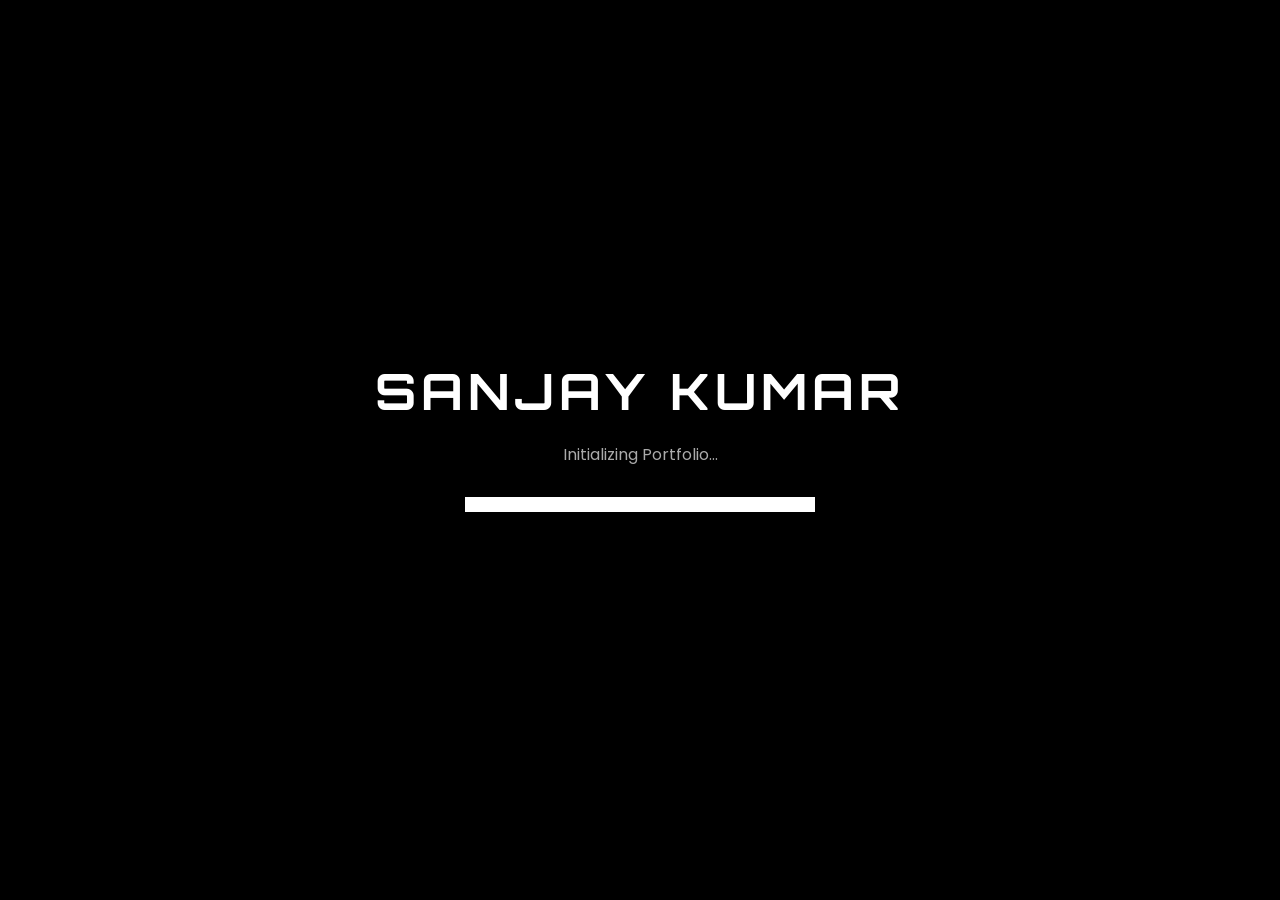
==== index.html @ e1eefaf3 "Change" ====
<!DOCTYPE html>
<html lang="en">

<head>

    <meta charset="UTF-8">
    <meta name="viewport" content="width=device-width, initial-scale=1.0">

    <title>Sanjay Kumar | Game Portfolio</title>

    <!-- Favicon -->
    <link rel="icon" href="favicon.png" type="image/png">

    <link rel="stylesheet" href="style.css">

    <!-- Orbitron Font -->
    <link href="https://fonts.googleapis.com/css2?family=Orbitron:wght@400;600;700;800&display=swap" rel="stylesheet">

    <!-- Poppins -->
    <link href="https://fonts.googleapis.com/css2?family=Poppins:wght@300;400;500;600&display=swap" rel="stylesheet">

    <!-- Font Awesome -->
    <link rel="stylesheet" href="https://cdnjs.cloudflare.com/ajax/libs/font-awesome/6.7.2/css/all.min.css">

</head>

<body>

    <!-- ========================= -->
    <!-- LOADING SCREEN -->
    <!-- ========================= -->

    <div id="loading-screen">

        <div class="loading-content">

            <h1>SANJAY KUMAR</h1>

            <p>Initializing Portfolio...</p>

            <div class="loading-bar">

                <div class="loading-progress"></div>

            </div>

        </div>

    </div>

    <!-- ========================= -->
    <!-- VIDEO BACKGROUND -->
    <!-- ========================= -->

    <video id="bg-video" autoplay muted loop playsinline>

        <source src="video/Black.mp4" type="video/mp4">

    </video>

    <div class="video-overlay"></div>

    <!-- ========================= -->
    <!-- PRESS START SCREEN -->
    <!-- ========================= -->

    <section id="start-screen">

        <div class="logo-area">

            <h1>

                SANJAY
                <span>KUMAR</span>

            </h1>

            <h2>

                UNITY GAME DEVELOPER

            </h2>

        </div>

        <button id="startBtn">

            ► PRESS START

        </button>

        <p class="version">

            Version 6000.3.9

        </p>

    </section>

    <!-- ========================= -->
    <!-- MAIN MENU -->
    <!-- Hidden Initially -->
    <!-- ========================= -->

    <section id="main-menu" class="hidden">

        <div class="menu-box">

            <h2>
                <br>
                <br>

                MAIN MENU

            </h2>

            <ul>

                <li data-screen="home">

                    HOME

                </li>

                <li data-screen="games">

                    MY PROJECTS

                </li>

                <li data-screen="about">

                    ABOUT

                </li>

                <li data-screen="skills">

                    SKILLS

                </li>

                <li data-screen="gallery">

                    GALLERY

                </li>

                <li data-screen="contact">

                    CONTACT

                </li>


                <li data-screen="settings">

                    SETTINGS

                </li>


                <li id="exitBtn">

                    EXIT

                </li>

            </ul>

        </div>

    </section>

    <!-- Part 2 Starts Here -->


    <!-- ========================= -->
    <!-- CONTENT AREA -->
    <!-- Future Screens -->
    <!-- ========================= -->

    <div id="content-area" class="hidden">


    </div>



    <!-- ========================= -->
    <!-- GAME SELECT SCREEN -->
    <!-- ========================= -->

    <section id="games-screen" class="game-screen hidden">


        <div class="games-container">


            <h1>
                SELECT YOUR GAME
            </h1>


            <div class="game-list">


                <div class="game-card">


                    <img src="Pic/graveyard_title.png">


                    <h2>
                        THE CURSED GRAVEYARD
                    </h2>


                    <p>
                        3D Horror Survival Game
                    </p>


                    <button class="view-game" data-game="graveyard">

                        VIEW GAME

                    </button>


                </div>



                <div class="game-card">


                    <img src="Pic/astrorunner_title.png">


                    <h2>
                        ASTRO RUNNER

                    </h2>

                    <p>
                        Endless Space Runner Game
                    </p>

                    <br>


                    <button class="view-game" data-game="astro">

                        VIEW GAME

                    </button>


                </div>



                <div class="game-card">


                    <img src="Pic/hunter_title.png">


                    <h2>
                        THE TREASURE HUNTERS
                    </h2>


                    <p>
                        Adventure Action Game
                    </p>


                    <button class="view-game" data-game="treasure">

                        VIEW GAME

                    </button>

                </div>

                 <div class="game-card">


                    <img src="Pic/temple.png">


                    <h2>
                        TEMPLE OF LUCK
                    </h2>


                    <p>
                        Slot Gme
                    </p>


                    <button class="view-game" data-game="temple">

                        VIEW GAME

                    </button>

                </div>



            </div>


            <button id="backMenu" class="back-btn">

                ◀ BACK TO MENU

            </button>


        </div>


    </section>



    <!-- ========================= -->
    <!-- AUDIO SYSTEM -->
    <!-- ========================= -->

    <audio id="bgMusic" src="audio/background.mp3" loop>
    </audio>


    <audio id="selectSound" src="audio/click.mp3">
    </audio>


    <audio id="hoverSound" src="audio/hover.mp3">
    </audio>


    <audio id="clickSound" src="audio/click.mp3">
    </audio>



    <!-- ========================= -->
    <!-- GAME DETAILS SCREEN -->
    <!-- ========================= -->
    <section id="game-details" class="hidden">

        <div class="details-box">

            <h1 id="gameTitle"></h1>

            <video id="gameVideo" controls width="100%">
                <source id="gameVideoSource" src="" type="video/mp4">
                Your browser does not support the video tag.
            </video>

      

            <p id="gameDescription"></p>

            <button id="detailsBack" class="back-btn">
                ◀ BACK
            </button>

        </div>

    </section>

    <!-- ========================= -->
    <!-- My Project -->
    <!-- ========================= -->
    <section id="projects-screen" class="hidden">

        <div class="games-container">

            <h1>MY PROJECTS</h1>

            <div class="game-list">

                <div class="game-card">

                    <img src="Pic/Unity.jpg">

                    <h2>UNITY</h2>

                    <p>Game Development Projects</p>

                    <button id="unityBtn">
                        VIEW
                    </button>

                </div>

                <div class="game-card">

                    <img src="Pic/Blender.jpg">

                    <h2>BLENDER</h2>

                    <p>3D Models & Environment</p>

                    <button id="blenderBtn">
                        VIEW
                    </button>

                </div>

                <div class="game-card">

                    <img src="Pic/Photoshop.png">

                    <h2>PHOTOSHOP</h2>

                    <p>UI & Graphic Designs</p>

                    <button id="photoshopBtn">
                        VIEW
                    </button>

                </div>

            </div>

            <button id="projectsBack" class="back-btn">
                ◀ BACK TO MENU
            </button>
        </div>

    </section>

    <section id="unity-screen" class="hidden">

        <div class="games-container">

            <h1>UNITY PROJECTS</h1>

            <div class="game-list">

                <div class="game-card">

                    <img src="Pic/graveyard_title.png">

                    <h2>The Cursed Graveyard</h2>

                    <button class="view-game" data-game="graveyard">
                        VIEW PROJECT
                    </button>

                </div>

                <div class="game-card">

                    <img src="Pic/astrorunner_title.png">

                    <h2>Astro Runner</h2>

                    <button class="view-game" data-game="astro">
                        VIEW PROJECT
                    </button>

                </div>

                <div class="game-card">

                    <img src="Pic/hunter_title.png">

                    <h2>Treasure Hunters</h2>

                    <button class="view-game" data-game="treasure">
                        VIEW PROJECT
                    </button>

                </div>

                <div class="game-card">

                    <img src="Pic/temple.png">

                    <h2>Temple Of Luck</h2>

                    <button class="view-game" data-game="temple">
                        VIEW PROJECT
                    </button>

                </div>

            </div>

            <button id="unityBack" class="back-btn">
                ◀ BACK
            </button>

        </div>

    </section>

    <section id="blender-screen" class="hidden">

        <div class="gallery-box">

            <h1>BLENDER PROJECTS</h1>

            <div class="gallery-container">

                <img src="Pic/Blender1.png">
                <img src="Pic/Blender2.png">
                <img src="Pic/Blender3.png">
                <img src="Pic/Blender4.png">
                <img src="Pic/Blender5.png">
                <img src="Pic/Blender6.png">

            </div>

            <button id="blenderBack" class="blenderback-btn">
                ◀ BACK
            </button>

        </div>

    </section>

    <section id="photoshop-screen" class="hidden">



        <div class="gallery-box">

            <h1>PHOTOSHOP PROJECTS</h1>
            <div class="ps-buttons">

                <button id="digitalBtn" class="psBtn">Digital Paintings</button>
                <button id="artBtn" class="psBtn">Art Deco</button>
                <button id="posterBtn" class="psBtn">Posters</button>
                <button id="photoBtn" class="psBtn">Photography Posters</button>
                <button id="microBtn" class="psBtn">Micro World</button>
                <button id="brandBtn" class="psBtn">Brand Portfolio</button>

            </div>

            <button id="photoshopBack" class="blenderback-btn">
                ◀ BACK
            </button>
        </div>

    </section>

    <section id="digital-screen" class="hidden">

        <div class="gallery-box">

            <h1>DIGITAL PAINTINGS</h1>

            <div class="gallery-container digital-gallery">

                <img src="Pic/DigitalPainting1.jpg">
                <img src="Pic/DigitalPainting2.jpg">
                <img src="Pic/DigitalPainting3.jpg">
                <img src="Pic/DigitalPainting4.jpg">
                <img src="Pic/DigitalPainting5.jpg">
                <img src="Pic/DigitalPainting6.jpg">

            </div>

            <button id="digitalBack" class="blenderback-btn">
                ◀ BACK
            </button>

        </div>

    </section>

    <section id="art_deco" class="hidden">

        <div class="gallery-box">

            <h1>ART DECO</h1>

            <div class="gallery-container">

                <img src="Pic/Artdeco1.jpg">

            </div>

            <button id="artBack" class="blenderback-btn">
                ◀ BACK
            </button>

        </div>

    </section>

    <section id="micro_world" class="hidden">

        <div class="gallery-box">

            <h1>MICRO WORLD</h1>

            <div class="gallery-container">

                <img src="Pic/MicroWorld1.png">

            </div>

            <button id="microBack" class="blenderback-btn">
                ◀ BACK
            </button>

        </div>

    </section>

    <section id="poster" class="hidden">

        <div class="gallery-box">

            <h1>POSTERS</h1>

            <div class="gallery-container">

                <img src="Pic/Poster1.jpg">
                <img src="Pic/Poster2.jpg">
                <img src="Pic/Poster3.jpg">
                <img src="Pic/Poster4.jpg">
                <img src="Pic/Poster5.jpg">

            </div>

            <button id="posterBack" class="blenderback-btn">
                ◀ BACK
            </button>

        </div>

    </section>

    <section id="photography_poster" class="hidden">

        <div class="gallery-box">

            <h1>PHOTOGRAPHY POSTERS</h1>

            <div class="gallery-container">

                <img src="Pic/PhotographyPoster1.jpg">
                <img src="Pic/PhotographyPoster2.jpg">
                <img src="Pic/PhotographyPoster3.jpg">
                <img src="Pic/PhotographyPoster4.jpg">
                <img src="Pic/PhotographyPoster5.jpg">
                <img src="Pic/PhotographyPoster6.jpg">

            </div>

            <button id="photoBack" class="blenderback-btn">
                ◀ BACK
            </button>

        </div>

    </section>

    <section id="brand_portfolio" class="hidden">

        <div class="gallery-box">

            <h1>BRAND PORTFOLIO</h1>

            <div class="gallery-container">

                <img src="Pic/BP1.png">
                <img src="Pic/BP2.png">
                <img src="Pic/BP3.png">
                <img src="Pic/BP4.png">
                <img src="Pic/BP5.png">
                <img src="Pic/BP6.png">
                <img src="Pic/BP7.png">
                <img src="Pic/BP8.png">
                <img src="Pic/BP9.png">


            </div>

            <button id="brandBack" class="blenderback-btn">
                ◀ BACK
            </button>

        </div>

    </section>

    <!-- ========================= -->
    <!-- ABOUT SCREEN -->
    <!-- ========================= -->

    <section id="about-screen" class="hidden">


        <div class="about-box">


            <h1>

                ABOUT ME

            </h1>



            <div class="about-text">


                <h2>

                    SANJAY KUMAR

                </h2>


                <p>

                    UNITY GAME DEVELOPER

                </p>



                <p>

                  I am a Unity Game Developer with experience creating 2D and 3D games using Unity and C#.
                   I have developed gameplay systems, UI, inventory mechanics, AI, and level designs while focusing on performance and clean code.
                   I enjoy turning creative ideas into engaging player experiences and continuously expanding my skills in Blender, Photoshop, and modern game development technologies.

                </p>



                <div class="role">


                    GAME DEVELOPMENT PROFILE


                </div>



                <p>


                    ✓ Unity Development

                    <br>

                    ✓ C# Programming

                    <br>

                    ✓ 2D & 3D Game Development

                    <br>

                    ✓ Level Design

                    <br>

                    ✓ Blender 3D

                    <br>

                    ✓ Photoshop


                </p>



            </div>



            <button id="aboutBack" class="back-btn">

                ◀ BACK

            </button>


        </div>


    </section><!-- ========================= -->
    <!-- SKILLS SCREEN -->
    <!-- ========================= -->

    <section id="skills-screen" class="hidden">


        <div class="skills-box">


            <h1>

                SKILLS

            </h1>




            <!-- UNITY -->

            <div class="skill">


                <div class="skill-title">

                    <span>
                        UNITY ENGINE
                    </span>

                    <span>
                        90%
                    </span>

                </div>



                <div class="skill-bar">

                    <div class="skill-progress unity">

                    </div>

                </div>


            </div>




            <!-- C# -->

            <div class="skill">


                <div class="skill-title">

                    <span>
                        C# PROGRAMMING
                    </span>


                    <span>
                        85%
                    </span>

                </div>



                <div class="skill-bar">


                    <div class="skill-progress csharp">

                    </div>


                </div>


            </div>





            <!-- LEVEL DESIGN -->

            <div class="skill">


                <div class="skill-title">


                    <span>
                        LEVEL DESIGN
                    </span>


                    <span>
                        90%
                    </span>


                </div>



                <div class="skill-bar">


                    <div class="skill-progress level-design">

                    </div>


                </div>


            </div>





            <!-- BLENDER -->

            <div class="skill">


                <div class="skill-title">


                    <span>
                        BLENDER 3D
                    </span>


                    <span>
                        70%
                    </span>


                </div>



                <div class="skill-bar">


                    <div class="skill-progress blender">

                    </div>


                </div>


            </div>





            <!-- PHOTOSHOP -->

            <div class="skill">


                <div class="skill-title">


                    <span>
                        PHOTOSHOP
                    </span>


                    <span>
                        75%
                    </span>


                </div>



                <div class="skill-bar">


                    <div class="skill-progress photoshop">

                    </div>


                </div>


            </div>




            <button id="skillsBack" class="back-btn">

                ◀ BACK

            </button>



        </div>


    </section><!-- ========================= -->
    <!-- GALLERY SCREEN -->
    <!-- ========================= -->

    <section id="gallery-screen" class="hidden">


        <div class="gallery-box">


            <h1>

                GALLERY

            </h1>



            <div class="gallery-container">


                <img src="Pic/Gallery1.png">
                <img src="Pic/Gallery2.png">
                <img src="Pic/Gallery3.png">
                <img src="Pic/Gallery4.png">
                <img src="Pic/Gallery5.png">
                <img src="Pic/Gallery6.png">


            </div>



            <button id="galleryBack" class="back-btn">

                ◀ BACK

            </button>


        </div>


    </section>






    <!-- ========================= -->
    <!-- CONTACT SCREEN -->
    <!-- ========================= -->


    <section id="contact-screen" class="hidden">


        <div class="contact-box">


            <h1>

                CONTACT

            </h1>



            <div class="contact-text">


                <h2>

                    SANJAY KUMAR

                </h2>


                <p>

                    UNITY GAME DEVELOPER

                </p>


                <p>

                    Interested in game development,
                    gameplay programming and level design.

                </p>



            </div>





            <div class="contact-buttons">


                <a href="#" target="_blank">

                    <i class="fa-brands fa-github"></i>

                </a>



                <a href="#" target="_blank">

                    <i class="fa-brands fa-linkedin"></i>

                </a>



                <a href="mailto:yourmail@gmail.com">

                    <i class="fa-solid fa-envelope"></i>

                </a>



            </div>



            <button id="contactBack" class="back-btn">

                ◀ BACK

            </button>


        </div>


    </section>

    <!-- IMAGE POPUP -->
    <div id="imagePopup" class="image-popup hidden">

        <span id="closePopup">&times;</span>

        <img id="popupImg" src="" alt="">

    </div>

    <script src="script.js"></script>

</body>

</html>
---- style.css ----
/* =========================
   GLOBAL RESET
========================= */


* {

    margin: 0;
    padding: 0;
    box-sizing: border-box;

}



body {

    width: 100%;
    height: 100vh;

    overflow: hidden;

    background: black;

    color: white;

    font-family: 'Poppins', sans-serif;

}





/* =========================
   VIDEO BACKGROUND
========================= */


#bg-video {

    position: fixed;

    width: 100%;

    height: 100%;

    object-fit: cover;

    z-index: -2;

}





.video-overlay {

    position: fixed;

    width: 100%;

    height: 100%;

    background:
        linear-gradient(rgba(0, 0, 0, 0.7),
            rgba(0, 0, 0, 0.9));

    z-index: -1;

}





/* =========================
   HIDDEN CLASS
========================= */


.hidden {

    display: none;

}





/* =========================
   LOADING SCREEN
========================= */


#loading-screen {

    position: fixed;

    width: 100%;

    height: 100%;

    display: flex;

    justify-content: center;

    align-items: center;

    background: #000;

    z-index: 1000;

}



.loading-content {

    text-align: center;

}



.loading-content h1 {

    font-family: 'Orbitron';

    font-size: 50px;

    letter-spacing: 5px;

}



.loading-content p {

    margin-top: 20px;

    color: #aaa;

}





.loading-bar {

    width: 350px;

    height: 15px;

    border: 2px solid white;

    margin: 30px auto;

}



.loading-progress {

    width: 0%;

    height: 100%;

    background: white;

    animation: loading 2s forwards;

}




@keyframes loading {


    from {

        width: 0%;

    }


    to {

        width: 100%;

    }


}






/* =========================
   PRESS START SCREEN
========================= */


#start-screen {

    width: 100%;

    height: 100vh;

    display: flex;

    flex-direction: column;

    justify-content: center;

    align-items: center;

    text-align: center;

}





.logo-area h1 {


    font-family: 'Orbitron';

    font-size: 80px;

    letter-spacing: 10px;

}



.logo-area span {


    display: block;

}





.logo-area h2 {


    margin-top: 20px;

    font-size: 25px;

    letter-spacing: 5px;

}





#startBtn {


    margin-top: 60px;

    padding: 20px 60px;

    font-size: 25px;

    font-family: 'Orbitron';

    color: white;

    background: transparent;

    border: 2px solid white;

    cursor: pointer;

    transition: .3s;


}




#startBtn:hover {


    transform: scale(1.1);

    background: white;

    color: black;


}




.version {


    margin-top: 40px;

    color: #aaa;

}

.digital-gallery {
    display: grid;
    grid-template-columns: repeat(2, 1fr);
    /* 2 images per row */
    gap: 30px;
}

.digital-gallery img {
    width: 100%;
    height: 350px;
    /* Increase this value */
    object-fit: cover;
    border: 3px solid white;
    transition: 0.3s;
}

.digital-gallery img:hover {
    transform: scale(1.05);
}

/* =========================
   MAIN MENU
========================= */


#main-menu {

    width: 100%;

    height: 100vh;

    display: flex;

    justify-content: center;

    align-items: center;

}




.menu-box {

    width: 450px;

    padding: 40px;

    background:

        rgba(0, 0, 0, 0.65);


    border: 2px solid white;

    backdrop-filter: blur(10px);

}





.menu-box h2 {


    text-align: center;

    font-family: 'Orbitron';

    font-size: 40px;

    letter-spacing: 5px;

    margin-bottom: 40px;


}





.menu-box ul {


    list-style: none;


}





.menu-box li {


    padding: 15px 20px;


    margin: 10px 0;


    font-size: 22px;


    font-family: 'Orbitron';


    letter-spacing: 3px;


    cursor: pointer;


    transition: .3s;


}





/* SELECTED MENU ITEM */


.menu-box li.active {


    background: white;


    color: black;


    transform: translateX(20px);


    box-shadow:

        0 0 20px white;


}




/* HOVER */


.menu-box li:hover {


    transform: translateX(15px);


    color: black;


}





/* =========================
   FADE TRANSITION
========================= */


.fade-out {


    animation: fadeOut .5s forwards;

}



.fade-in {


    animation: fadeIn .5s forwards;

}




@keyframes fadeOut {


    from {

        opacity: 1;

    }


    to {

        opacity: 0;

    }


}




@keyframes fadeIn {


    from {

        opacity: 0;

    }


    to {

        opacity: 1;

    }


}

/* =========================
   GAME SELECT SCREEN
========================= */

.games-container {
    display: flex;
    flex-direction: column;
    justify-content: center;
    align-items: center;
    width: 100%;
    height: 100%;
    gap: 20px;
    /* Controls spacing between title, cards and button */
}

.games-container h1 {
    margin: 80px
}

.game-list {
    display: flex;
    justify-content: center;
    align-items: center;
    gap: 35px;
    flex-wrap: wrap;
    width: 100%;
}

#backMenu {
    margin: 0;
}

.hidden {
    display: none !important;
}





.games-container h1 {


    font-family: 'Orbitron';

    font-size: 45px;

    letter-spacing: 5px;

    margin-bottom: 40px;


}





/* =========================
   GAME LIST
========================= */


.game-list {


    display: flex;

    justify-content: center;

    gap: 30px;

    flex-wrap: wrap;


}





/* =========================
   GAME CARD
========================= */


.game-card {


    width: 320px;


    background:

        rgba(0, 0, 0, 0.7);


    border: 2px solid white;


    padding: 20px;


    transition: .4s;


}

#unityBtn,
#blenderBtn,
#photoshopBtn {
    margin-top: 20px;
    width: 80px;
    padding: 12px 20px;
}

#unityBtn:hover,
#blenderBtn:hover,
#photoshopBtn:hover {
    background: rgb(236, 223, 200);
    color: black;
    transform: scale(1.1);
}

.game-card:hover {


    transform:

        translateY(-15px) scale(1.05);


    box-shadow:

        0 0 25px white;


}

.game-card img {


    width: 100%;


    height: 170px;


    object-fit: cover;


    border: 2px solid white;


}

.game-card h2 {


    font-family: 'Orbitron';


    font-size: 20px;


    margin: 20px 0 10px;


}


.game-card p {


    color: #bbb;


}

/* =========================
   BUTTONS
========================= */


.view-game,
#backMenu {
    margin-top: 20px;
    padding: 12px 35px;
    background: transparent;
    border: 2px solid white;
    color: white;
    font-family: 'Orbitron';
    cursor: pointer;
    transition: .3s;

}


.view-game:hover,
#backMenu:hover {
    background: rgb(236, 223, 200);
    color: black;
    transform: scale(1.1);
}


#backMenu {
    margin-top: 40px;
}

.back-btn {
    margin-top: 0px;
    padding: 20px 20px;
    font-size: 14px;
    font-family: 'Orbitron';
    border: 2px solid white;
    background: transparent;
    color: white;
    cursor: pointer;
    transition: 0.3s;
}

.back-btn:hover {
    background: white;
    color: black;
    transform: scale(1.1);
}

.blenderback-btn {
    display: block;
    margin: 30px auto 0;
    /* Centers the button */

    padding: 20px 20px;
    font-size: 14px;
    font-family: 'Orbitron';

    border: 2px solid white;
    background: transparent;
    color: white;
    cursor: pointer;
    transition: 0.3s;
}

.blenderback-btn:hover {
    background: white;
    color: black;
    transform: scale(1.1);
}

.ps-buttons {
    display: grid;
    grid-template-columns: repeat(3, 1fr);
    /* 3 buttons per row */
    gap: 30px;
    width: 90%;
    max-width: 1100px;
    margin: 40px auto;
}

.psBtn {
    width: 100%;
    padding: 30px 20px;
    font-size: 27px;
    font-family: 'Orbitron';
    border: 4px solid white;
    background: transparent;
    color: white;
    cursor: pointer;
    transition: 0.3s;
}

.psBtn:hover {
    background: rgb(236, 223, 200);
    color: black;
    transform: scale(1.05);
}

/* =========================
   GAME DETAILS SCREEN
========================= */


#game-details {
    width: 100%;
    height: 100vh;
    overflow-y: auto;
    display: flex;
    justify-content: center;
    align-items: flex-start;
    padding: 40px 0;
}





.details-box {


    width: 900px;


    padding: 40px;


    background:

        rgba(0, 0, 0, 0.75);


    border: 2px solid white;


    text-align: center;


    backdrop-filter: blur(10px);
    width: 90%;
    max-width: 900px;
    margin: 40px auto;

}





.details-box h1 {


    font-family: 'Orbitron';


    font-size: 45px;


    letter-spacing: 5px;


    margin-bottom: 30px;


}





.details-box img {


    width: 600px;


    height: 300px;


    object-fit: cover;


    border: 3px solid white;


    margin-bottom: 30px;


}





#gameDescription {


    white-space: pre-line;


    text-align: left;


    font-size: 18px;


    line-height: 2;


    color: #ddd;


    padding: 20px;


    border-left: 3px solid white;


}





#detailsBack {


    margin-top: 30px;


    padding: 15px 50px;


    background: transparent;


    color: white;


    border: 2px solid white;


    font-family: 'Orbitron';


    cursor: pointer;


    transition: .3s;


}




#detailsBack:hover {


    background: white;


    color: black;


    transform: scale(1.1);


}

/* =========================
   ABOUT SCREEN
========================= */


#about-screen,
#skills-screen {

    width: 100%;

    height: 100vh;

    display: flex;

    justify-content: center;

    align-items: center;

}





.about-box,
.skills-box {


    width: 900px;


    padding: 40px;


    background:

        rgba(0, 0, 0, 0.75);


    border: 2px solid white;


    backdrop-filter: blur(10px);


}




.about-box h1,
.skills-box h1 {


    text-align: center;


    font-family: 'Orbitron';


    font-size: 45px;


    letter-spacing: 5px;


    margin-bottom: 30px;


}





/* =========================
   ABOUT TEXT
========================= */


.about-text {


    font-size: 20px;


    line-height: 2;


    color: #ddd;


    text-align: center;


}





.role {


    margin-top: 25px;


    font-family: 'Orbitron';


    text-align: center;


    font-size: 22px;


}





/* =========================
   SKILLS
========================= */


.skill {


    margin: 25px 0;


}





.skill-title {


    display: flex;


    justify-content: space-between;


    font-family: 'Orbitron';


    margin-bottom: 10px;


}





.skill-bar {


    width: 100%;


    height: 20px;


    border: 2px solid white;


}





.skill-progress {


    height: 100%;


    background: white;


}




/* SKILL LEVELS */


.unity {


    width: 90%;


}



.csharp {


    width: 85%;


}



.level-design {


    width: 90%;


}



.blender {


    width: 70%;


}



.photoshop {


    width: 75%;


}

/* =========================
   GALLERY SCREEN
========================= */


#gallery-screen,
#contact-screen {


    width: 100%;

    height: 100vh;

    display: flex;

    justify-content: center;

    align-items: center;


}




.gallery-box,
.contact-box {
    width: 1200px;
    max-width: 95%;

    padding: 50px;

    background: rgba(0, 0, 0, 0.75);
    border: 2px solid white;
    backdrop-filter: blur(10px);

    margin: auto;

}






.gallery-box h1,
.contact-box h1 {


    text-align: center;


    font-family: 'Orbitron';


    font-size: 45px;


    letter-spacing: 5px;


    margin-bottom: 40px;


}





/* =========================
   IMAGE GALLERY
========================= */


.gallery-container {


    display: grid;


    grid-template-columns:

        repeat(3, 1fr);


    gap: 25px;


}





.gallery-container img {


    width: 100%;


    height: 180px;


    object-fit: cover;


    border: 2px solid white;


    cursor: pointer;


    transition: .4s;


}




.gallery-container img:hover {


    transform:

        scale(1.1);


    box-shadow:

        0 0 25px white;


}





/* =========================
   CONTACT SCREEN
========================= */


.contact-text {


    text-align: center;


    font-size: 22px;


    line-height: 2;


    color: #ddd;


}





.contact-buttons {


    display: flex;


    justify-content: center;


    gap: 30px;


    margin-top: 40px;


}




.contact-buttons a {


    width: 60px;


    height: 60px;


    display: flex;


    justify-content: center;


    align-items: center;


    border: 2px solid white;


    color: white;


    font-size: 30px;


    transition: .3s;


}





.contact-buttons a:hover {


    background: white;


    color: black;


    transform: scale(1.2);


}

/* =========================
   CUSTOM CURSOR
========================= */


body {

    cursor: crosshair;

}





button,
li,
a {

    cursor: pointer;

}





/* =========================
   SCANLINE EFFECT
========================= */


body::after {


    content: "";


    position: fixed;


    width: 100%;


    height: 100%;


    top: 0;


    left: 0;


    pointer-events: none;


    background:

        repeating-linear-gradient(to bottom,

            rgba(255, 255, 255, 0.03),

            rgba(255, 255, 255, 0.03) 1px,

            transparent 2px,

            transparent 4px);


    z-index: 999;
    pointer-events: none;



}





/* =========================
   GLOW ANIMATION
========================= */


@keyframes glow {


    0% {

        text-shadow:

            0 0 5px white;

    }


    50% {

        text-shadow:

            0 0 25px white;

    }


    100% {

        text-shadow:

            0 0 5px white;

    }


}





.logo-area h1 {


    animation:

        glow 2s infinite;


}





/* =========================
   MOBILE RESPONSIVE
========================= */


@media(max-width:768px) {



    .logo-area h1 {


        font-size: 45px;


        letter-spacing: 5px;


    }





    .logo-area h2 {


        font-size: 18px;


    }





    #startBtn {


        padding: 15px 35px;


        font-size: 18px;


    }





    .menu-box {


        width: 90%;


        padding: 25px;


    }





    .menu-box li {


        font-size: 16px;


    }





    .game-list {


        flex-direction: column;


        align-items: center;


    }





    .game-card {


        width: 90%;


    }





    .details-box,
    .about-box,
    .skills-box,
    .gallery-box,
    .contact-box {


        width: 90%;


        padding: 20px;


    }





    .details-box img {


        width: 100%;


        height: auto;


    }





    .gallery-container {


        grid-template-columns:

            repeat(2, 1fr);


    }


}





@media(max-width:480px) {



    .gallery-container {


        grid-template-columns:

            repeat(1, 1fr);


    }



}

/* =========================
   IMAGE POPUP
========================= */

.image-popup {
    position: fixed;
    inset: 0;
    background: rgba(0, 0, 0, .95);
    display: flex;
    justify-content: center;
    align-items: center;
    z-index: 9999;
}

.image-popup img {
    max-width: 90%;
    max-height: 90%;
    object-fit: contain;
    border: 4px solid white;
}

#closePopup {
    position: absolute;
    top: 20px;
    right: 40px;
    color: white;
    font-size: 60px;
    cursor: pointer;
    transition: .3s;
}

#closePopup:hover {
    color: red;
    transform: scale(1.2);
}

/* Brand Portfolio screen only */
#brand_portfolio{
    width: 100%;
    height: 100vh;
    overflow-y: auto;
    padding: 30px 0;
}

/* Gallery */
#brand_portfolio .gallery-container{
    display: grid;
    grid-template-columns: repeat(3, 1fr);
    gap: 25px;
}

/* Images */
#brand_portfolio .gallery-container img{
    width: 100%;
    height: auto;
}

html,
body {
    margin: 0;
    padding: 0;
    width: 100%;
    height: 100%;
    overflow-y: auto;
    overflow-x: hidden;
}

.game-screen,
#projects-screen,
#unity-screen,
#blender-screen,
#photoshop-screen,
#about-screen,
#skills-screen,
#gallery-screen,
#contact-screen,
#game-details,
#digital-screen,
#art_deco,
#poster,
#photography_poster,
#micro_world,
#brand_portfolio {
    height: 100vh;
    overflow-y: auto;
    overflow-x: hidden;
}
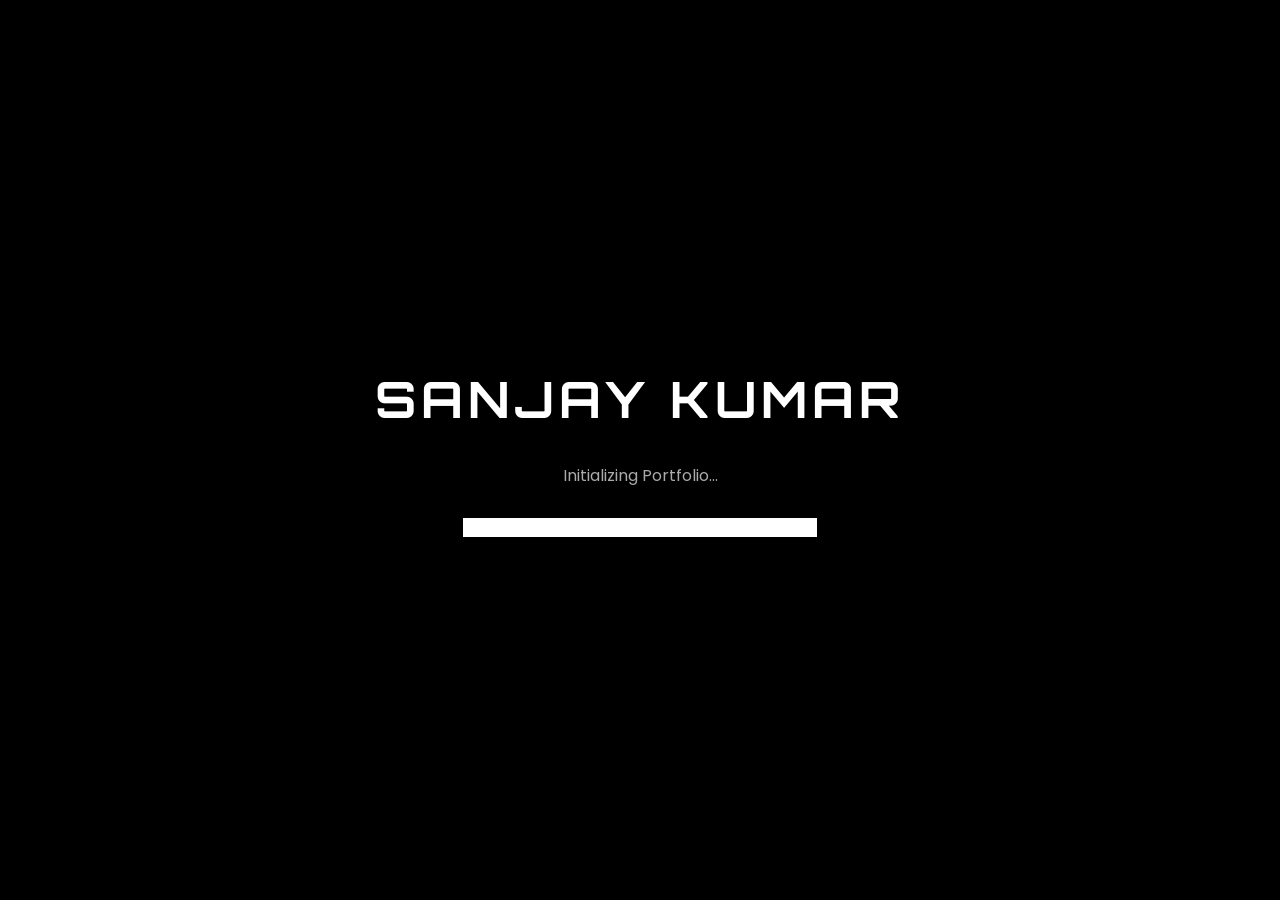
==== commit 17c1916d: "change" ====
--- a/index.html
+++ b/index.html
@@ -9,7 +9,7 @@
     <title>Sanjay Kumar | Game Portfolio</title>
 
     <!-- Favicon -->
-    <link rel="icon" href="favicon.png" type="image/png">
+    <link rel="icon" href="favicon.jpg" type="image/jpg">
 
     <link rel="stylesheet" href="style.css">
 
@@ -107,8 +107,6 @@
         <div class="menu-box">
 
             <h2>
-                <br>
-                <br>
 
                 MAIN MENU
 
@@ -285,7 +283,7 @@
 
                 </div>
 
-                 <div class="game-card">
+                <div class="game-card">
 
 
                     <img src="Pic/temple.png">
@@ -316,7 +314,7 @@
 
             <button id="backMenu" class="back-btn">
 
-                ◀ BACK TO MENU
+                ◀ BACK
 
             </button>
 
@@ -363,7 +361,7 @@
                 Your browser does not support the video tag.
             </video>
 
-      
+
 
             <p id="gameDescription"></p>
 
@@ -431,7 +429,7 @@
             </div>
 
             <button id="projectsBack" class="back-btn">
-                ◀ BACK TO MENU
+                ◀ BACK
             </button>
         </div>
 
@@ -706,9 +704,10 @@
         <div class="about-box">
 
 
+
             <h1>
 
-                ABOUT ME
+                 ABOUT ME
 
             </h1>
 
@@ -734,9 +733,11 @@
 
                 <p>
 
-                  I am a Unity Game Developer with experience creating 2D and 3D games using Unity and C#.
-                   I have developed gameplay systems, UI, inventory mechanics, AI, and level designs while focusing on performance and clean code.
-                   I enjoy turning creative ideas into engaging player experiences and continuously expanding my skills in Blender, Photoshop, and modern game development technologies.
+                    I am a Unity Game Developer with experience creating 2D and 3D games using Unity and C#.
+                    I have developed gameplay systems, UI, inventory mechanics, AI, and level designs while focusing on
+                    performance and clean code.
+                    I enjoy turning creative ideas into engaging player experiences and continuously expanding my skills
+                    in Blender, Photoshop, and modern game development technologies.
 
                 </p>
 
@@ -1116,26 +1117,20 @@
             <div class="contact-buttons">
 
 
-                <a href="#" target="_blank">
-
-                    <i class="fa-brands fa-github"></i>
-
+                <a href="https://www.behance.net/sanjaykumar613" target="_blank" aria-label="Behance">
+                    <i class="fab fa-behance"></i>
                 </a>
 
 
 
-                <a href="#" target="_blank">
-
-                    <i class="fa-brands fa-linkedin"></i>
-
+                <a href="https://www.linkedin.com/in/sanjay-kumar-19528a325/" target="_blank" aria-label="LinkedIn">
+                    <i class="fab fa-linkedin"></i>
                 </a>
 
 
 
-                <a href="mailto:yourmail@gmail.com">
-
-                    <i class="fa-solid fa-envelope"></i>
-
+                <a href="mailto:sanjaykumarselvam100@gmail.com" target="_blank" aria-label="Email">
+                    <i class="fas fa-envelope"></i>
                 </a>
 
 
--- a/style.css
+++ b/style.css
@@ -1,4 +1,4 @@
-/* =========================
+tabout-box/* =========================
    GLOBAL RESET
 ========================= */
 
@@ -12,13 +12,13 @@
 }
 
 
-
 body {
 
     width: 100%;
-    height: 100vh;
-
-    overflow: hidden;
+    min-height: 100vh;
+
+    overflow-x: hidden;
+    overflow-y: auto;
 
     background: black;
 
@@ -1006,7 +1006,16 @@
 ========================= */
 
 
-#about-screen,
+#about-screen{
+    width: 100%;
+    display: flex;
+
+    justify-content: center;
+
+    align-items: center;
+}
+
+
 #skills-screen {
 
     width: 100%;
@@ -1021,11 +1030,22 @@
 
 }
 
-
-
-
-
-.about-box,
+.about-box{
+    
+    width: 900px;
+
+
+    background:
+
+        rgba(0, 0, 0, 0.75);
+
+
+    border: 2px solid white;
+
+
+    backdrop-filter: blur(10px);
+}
+
 .skills-box {
 
 
@@ -1048,10 +1068,27 @@
 
 }
 
-
-
-
-.about-box h1,
+.about-box h1{
+
+     text-align: center;
+
+
+    font-family: 'Orbitron';
+
+
+    font-size: 45px;
+
+
+    letter-spacing: 5px;
+
+
+    margin-top: 200px;
+
+
+}
+
+
+
 .skills-box h1 {
 
 
@@ -1067,7 +1104,7 @@
     letter-spacing: 5px;
 
 
-    margin-bottom: 30px;
+    margin-top: 10px;
 
 
 }
@@ -1828,9 +1865,12 @@
 /* Brand Portfolio screen only */
 #brand_portfolio{
     width: 100%;
-    height: 100vh;
+    min-height: 100vh;
+    height: auto;
     overflow-y: auto;
-    padding: 30px 0;
+    overflow-x: hidden;
+    padding: 30px 0 80px;
+    -webkit-overflow-scrolling: touch;
 }
 
 /* Gallery */
@@ -1872,7 +1912,47 @@
 #photography_poster,
 #micro_world,
 #brand_portfolio {
-    height: 100vh;
+    min-height: 100vh;
+    height: auto;
     overflow-y: auto;
     overflow-x: hidden;
+}
+
+@media (max-width:768px) {
+
+    .gallery-container {
+        grid-template-columns: 1fr;
+    }
+
+    /* Brand Portfolio only */
+    #brand_portfolio .gallery-container {
+        grid-template-columns: repeat(1, 1fr);
+        gap: 30px;
+    }
+
+    .ps-buttons {
+        grid-template-columns: 1fr;
+    }
+
+    .psBtn {
+        font-size: 18px;
+        padding: 18px;
+    }
+
+    .back-btn,
+    .blenderback-btn {
+        margin: 20px auto;
+    }
+}
+
+@media (max-width:768px){
+
+    #brand_portfolio{
+        display:block;
+        overflow-y:auto;
+    }
+
+    #brand_portfolio .blenderback-btn{
+        margin:30px auto;
+    }
 }
